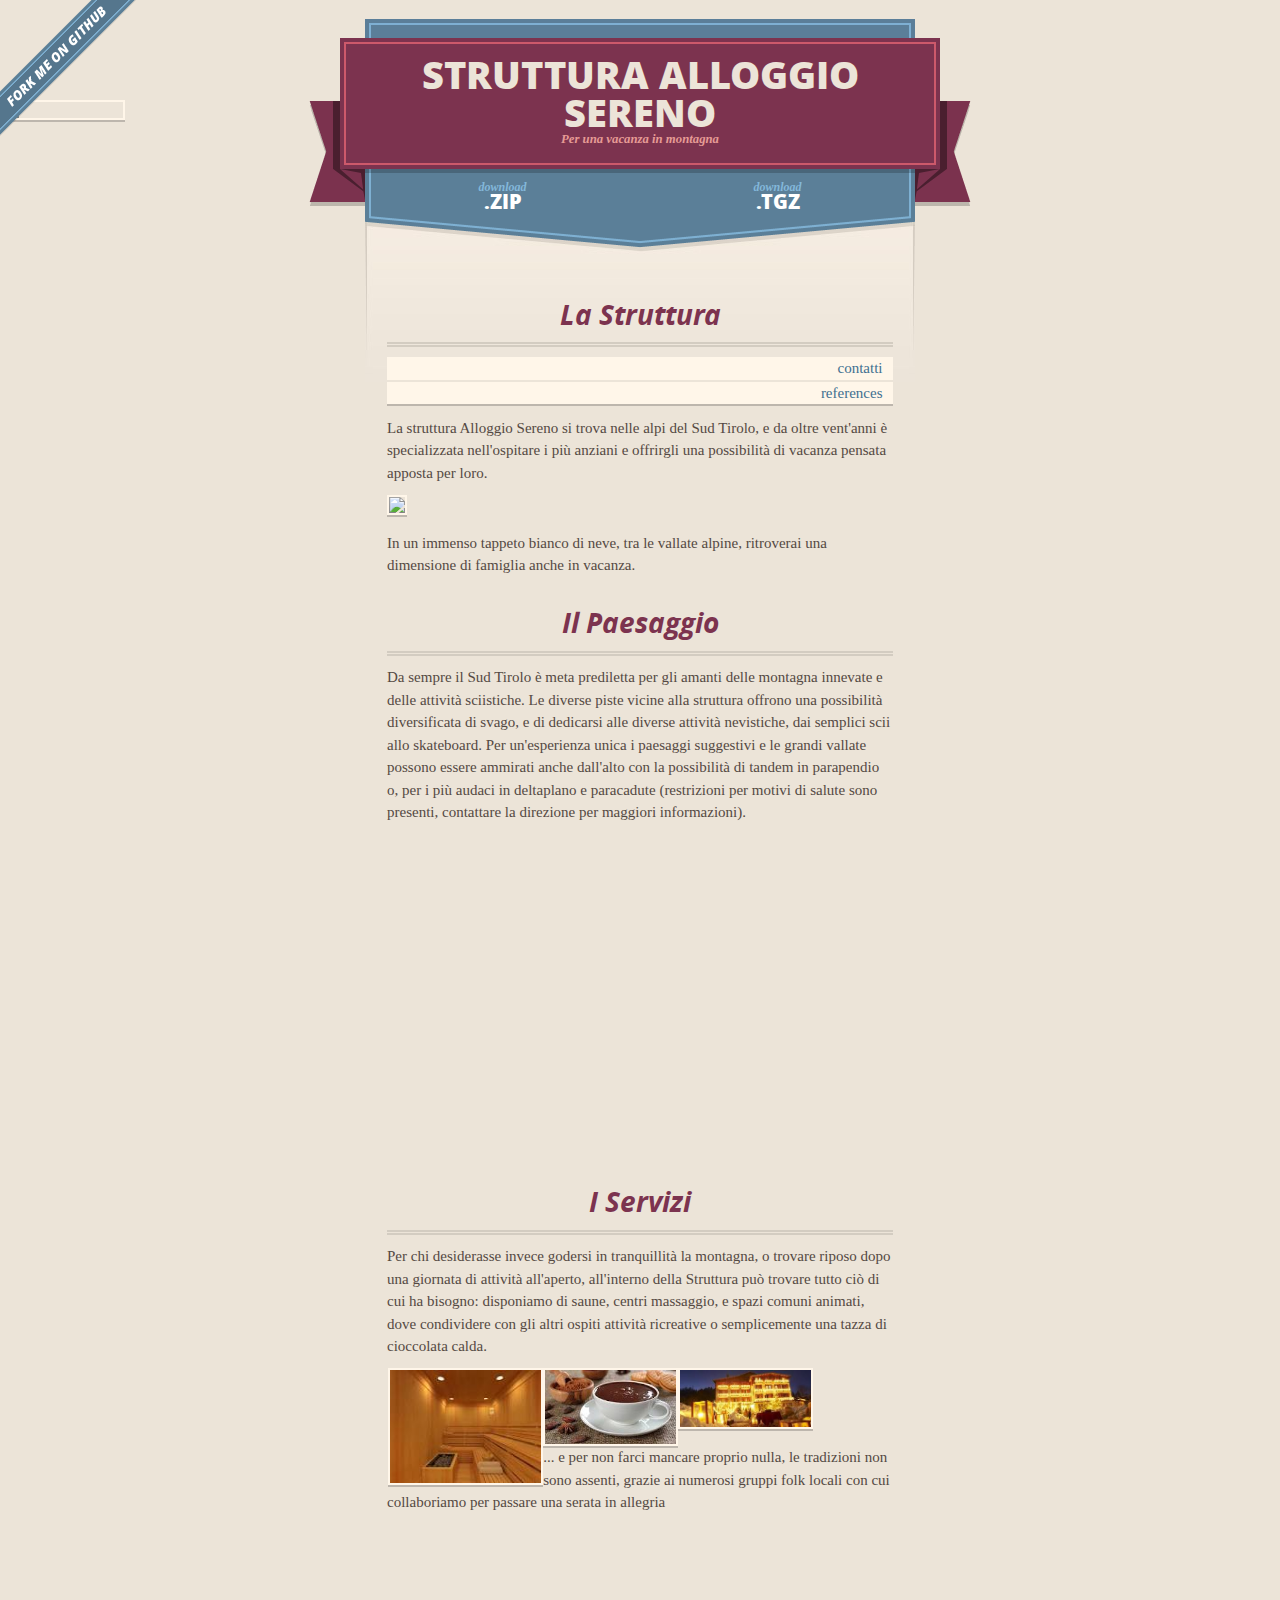
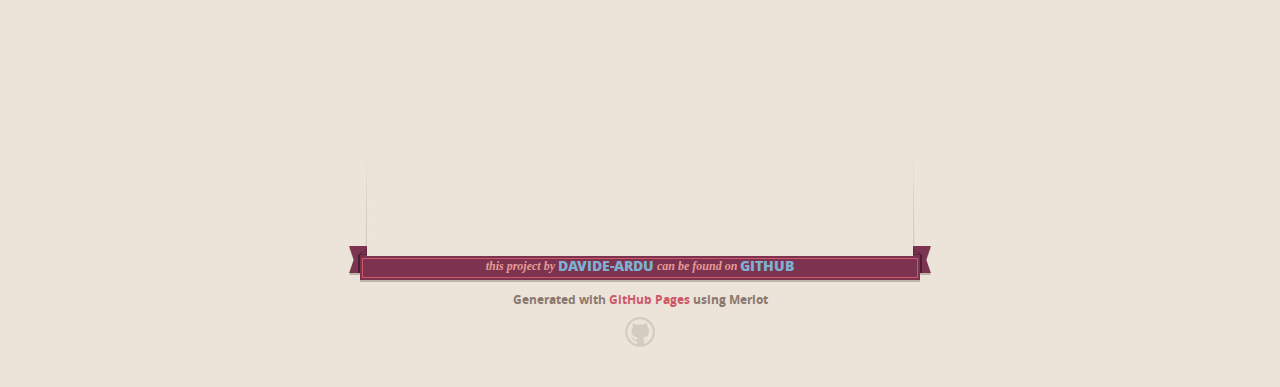
==== index.html @ b7ba3db9 "Update index.html" ====
<!DOCTYPE html>
<html>
  <head>
    <meta charset='utf-8'>
    <meta http-equiv="X-UA-Compatible" content="chrome=1">
    <meta name="viewport" content="width=640">

    <link rel="stylesheet" href="stylesheets/core.css" media="screen">
    <link rel="stylesheet" href="stylesheets/mobile.css" media="handheld, only screen and (max-device-width:640px)">
    <link rel="stylesheet" href="stylesheets/pygment_trac.css">

    <script type="text/javascript" src="javascripts/modernizr.js"></script>
    <script type="text/javascript" src="https://ajax.googleapis.com/ajax/libs/jquery/1.7.1/jquery.min.js"></script>
    <script type="text/javascript" src="javascripts/headsmart.min.js"></script>
    <script type="text/javascript">
      $(document).ready(function () {
        $('#main_content').headsmart()
      })
    </script>
    <title>Provadic by davide-ardu</title>
  </head>

  <body>
    <a id="forkme_banner" href="https://github.com/davide-ardu/provadic">View on GitHub</a>
    <div class="shell">

      <header>
        <span class="ribbon-outer">
          <span class="ribbon-inner">
            <h1>Struttura Alloggio Sereno</h1>
            <h2>Per una vacanza in montagna</h2>
          </span>
          <span class="left-tail"></span>
          <span class="right-tail"></span>
        </span>
      </header>

      <section id="downloads">
        <span class="inner">
          <a href="https://github.com/davide-ardu/provadic/zipball/master" class="zip"><em>download</em> .ZIP</a><a href="https://github.com/davide-ardu/provadic/tarball/master" class="tgz"><em>download</em> .TGZ</a>
        </span>
      </section>


      <span class="banner-fix"></span>


      <section id="main_content">
      <img style="position:fixed; left:1px; top:100px; width:120px" src="https://encrypted-tbn3.gstatic.com/images?q=tbn:ANd9GcRzkte92WsENOeyqMR4wL722kUSBF9lxEffjgY_IGjeFVUCYkdX8g">
      
<h3>La Struttura</h3>
<table style="text-align:right;">
<tbody><tr id="contatti" style="width: 100%; background-color: rgb(255, 246, 233);" onmouseover="sfondo1()" onmouseout="toglisfondo1()"> <td> <a href="http://davide-ardu.github.io/provadic/contatti.html" target="_blank">contatti</a></td> </tr>
<tr id="references" style="width: 100%; background-color: rgb(255, 246, 233);" onmouseover="sfondo2()" onmouseout="toglisfondo2()"> <td> <a href="http://davide-ardu.github.io/provadic/references.html" target="_blank">references</a></td> </tr>
</tbody></table>
<p>La struttura Alloggio Sereno si trova nelle alpi del Sud Tirolo, e da oltre vent'anni è specializzata nell'ospitare i più anziani e offrirgli una possibilità di vacanza pensata apposta per loro.</p>
<img src="https://encrypted-tbn3.gstatic.com/images?q=tbn:ANd9GcTWQsgedzivc597T1_tr_IvfaiSUfk9Qbu15iS1GGKLFH9d8w7uTw" style="width:60%;height:auto; float:center;">
<p>In un immenso tappeto bianco di neve, tra le vallate alpine, ritroverai una dimensione di famiglia anche in vacanza.</p>

<h3>Il Paesaggio</h3>
<p>Da sempre il Sud Tirolo è meta prediletta per gli amanti delle montagna innevate e delle attività sciistiche. Le diverse piste vicine alla struttura offrono una possibilità diversificata di svago, e di dedicarsi alle diverse attività nevistiche, dai semplici scii allo skateboard. Per un'esperienza unica i paesaggi suggestivi e le grandi vallate possono essere ammirati anche dall'alto con la possibilità di tandem in parapendio o, per i più audaci in deltaplano e paracadute (restrizioni per motivi di salute sono presenti, contattare la direzione per maggiori informazioni).</p>
<iframe width="420" height="315" src="//www.youtube.com/embed/UcvwwdO1XKg" frameborder="0" allowfullscreen></iframe>

<h3>I Servizi</h3>
<p>Per chi desiderasse invece godersi in tranquillità la montagna, o trovare riposo dopo una giornata di attività all'aperto, all'interno della Struttura può trovare tutto ciò di cui ha bisogno: disponiamo di saune, centri massaggio, e spazi comuni animati, dove condividere con gli altri ospiti attività ricreative o semplicemente una tazza di cioccolata calda.</p>
<div style="margin:1px; border: 0px solid white;">
<img src="[data-uri]" style="width:26%; "> 
<img src="[data-uri]" style="width:30%; float:left;"> 
<img src="[data-uri]" style="width:26%; float:left;">
</div>
<p>... e per non farci mancare proprio nulla, le tradizioni non sono assenti, grazie ai numerosi gruppi folk locali con cui collaboriamo per passare una serata in allegria</p>
<iframe width="420" height="315" src="//www.youtube.com/embed/nN1En_T99_Y" frameborder="0" allowfullscreen></iframe>

</section>

      <footer>
        <span class="ribbon-outer">
          <span class="ribbon-inner">
            <p>this project by <a href="https://github.com/davide-ardu">davide-ardu</a> can be found on <a href="https://github.com/davide-ardu/provadic">GitHub</a></p>
          </span>
          <span class="left-tail"></span>
          <span class="right-tail"></span>
        </span>
        <p>Generated with <a href="http://pages.github.com">GitHub Pages</a> using Merlot</p>
        <span class="octocat"></span>
      </footer>

    </div>

    
  </body>
</html>
---- stylesheets/core.css ----
@import url("screen.css");
@import url("non-screen.css") handheld;
@import url("non-screen.css") only screen and (max-device-width:640px);
---- stylesheets/mobile.css ----
/* Generated by Font Squirrel (http://www.fontsquirrel.com) on February 9, 2012 */


@font-face {
  font-family: 'Open Sans';
  src: url('../fonts/opensans-regular-webfont.eot');
  src: url('../fonts/opensans-regular-webfont.eot?#iefix') format('embedded-opentype'),
       url('../fonts/opensans-regular-webfont.woff') format('woff'),
       url('../fonts/opensans-regular-webfont.ttf') format('truetype'),
       url('../fonts/opensans-regular-webfont.svg#OpenSansRegular') format('svg');
  font-weight: normal;
  font-style: normal;
}

@font-face {
  font-family: 'Open Sans';
  src: url('../fonts/opensans-italic-webfont.eot');
  src: url('../fonts/opensans-italic-webfont.eot?#iefix') format('embedded-opentype'),
       url('../fonts/opensans-italic-webfont.woff') format('woff'),
       url('../fonts/opensans-italic-webfont.ttf') format('truetype'),
       url('../fonts/opensans-italic-webfont.svg#OpenSansItalic') format('svg');
  font-weight: normal;
  font-style: italic;
}

@font-face {
  font-family: 'Open Sans';
  src: url('../fonts/opensans-bold-webfont.eot');
  src: url('../fonts/opensans-bold-webfont.eot?#iefix') format('embedded-opentype'),
       url('../fonts/opensans-bold-webfont.woff') format('woff'),
       url('../fonts/opensans-bold-webfont.ttf') format('truetype'),
       url('../fonts/opensans-bold-webfont.svg#OpenSansBold') format('svg');
  font-weight: bold;
  font-style: normal;
}

@font-face {
  font-family: 'Open Sans';
  src: url('../fonts/opensans-bolditalic-webfont.eot');
  src: url('../fonts/opensans-bolditalic-webfont.eot?#iefix') format('embedded-opentype'),
       url('../fonts/opensans-bolditalic-webfont.woff') format('woff'),
       url('../fonts/opensans-bolditalic-webfont.ttf') format('truetype'),
       url('../fonts/opensans-bolditalic-webfont.svg#OpenSansBoldItalic') format('svg');
  font-weight: bold;
  font-style: italic;
}

@font-face {
  font-family: 'Open Sans';
  src: url('../fonts/opensans-extrabold-webfont.eot');
  src: url('../fonts/opensans-extrabold-webfont.eot?#iefix') format('embedded-opentype'),
       url('../fonts/opensans-extrabold-webfont.woff') format('woff'),
       url('../fonts/opensans-extrabold-webfont.ttf') format('truetype'),
       url('../fonts/opensans-extrabold-webfont.svg#OpenSansExtrabold') format('svg');
  font-weight: bolder;
  font-style: normal;
}


/* http://meyerweb.com/eric/tools/css/reset/ 
   v2.0 | 20110126
   License: none (public domain)
*/

html, body, div, span, applet, object, iframe,
h1, h2, h3, h4, h5, h6, p, blockquote, pre,
a, abbr, acronym, address, big, cite, code,
del, dfn, em, img, ins, kbd, q, s, samp,
small, strike, strong, sub, sup, tt, var,
b, u, i, center,
dl, dt, dd, ol, ul, li,
fieldset, form, label, legend,
table, caption, tbody, tfoot, thead, tr, th, td,
article, aside, canvas, details, embed, 
figure, figcaption, footer, header, hgroup, 
menu, nav, output, ruby, section, summary,
time, mark, audio, video {
  margin: 0;
  padding: 0;
  border: 0;
  font-size: 100%;
  font: inherit;
  vertical-align: baseline;
}
/* HTML5 display-role reset for older browsers */
article, aside, details, figcaption, figure, 
footer, header, hgroup, menu, nav, section {
  display: block;
}
body {
  line-height: 1;
}
ol, ul {
  list-style: none;
}
blockquote, q {
  quotes: none;
}
blockquote:before, blockquote:after,
q:before, q:after {
  content: '';
  content: none;
}
table {
  border-collapse: collapse;
  border-spacing: 0;
}

header, footer, section {
  display: block;
  position: relative;
}

/* STYLES */

div.shell {
  display: block;
  width: 640px;
  margin: 0 auto;
}

a#forkme_banner {
  display: none;
}

/* header */

header {
  position: relative;
  z-index: 2;
  margin: 0;
  max-width: 640px;
  top: 51px;
}

header span.ribbon-inner {
  position: relative;
  display: block;
  background-color: #cd596b;
  border: 8px solid #7c334f;
  padding: 6px;
  z-index: 1;
}

header span.left-tail, header span.right-tail {
  position: relative;
  display: block;
  width: 19px;
  height: 10px;
  background: transparent url(../images/ribbon-tail-sprite-2x.png) 0 0 no-repeat;
  position: absolute;
  bottom: -10px;
  z-index: 0;
}

header span.left-tail {
  background-position: 0 0;
  left: 0;
}

header span.right-tail {
  background-position: -19px 0;
  right: 0;
}

header h1 {
  background-color: #7c334f;
  font-size: 2em;
  font-weight: bolder;
  font-style: normal;
  text-transform: uppercase;
  color: #ece4d8;
  text-align: center;
  line-height:1;  
  padding: 14px 20px 0;
}

header h2 {
  background-color: #7c334f;
  font: bold italic .85em/1.5 Georgia, Times, “Times New Roman”, serif;
  color: #e69b95;
  padding-bottom: 14px;
  margin-top: -3px;
  text-align: center;
}

section#downloads {
  position: relative;
  display: block;
  height: 171px;
  width: 602px;
  padding-bottom: 150px;
  margin: 51px auto -250px;
  z-index: 1;
  background: transparent url(../images/shield.png) center 0 no-repeat;
}

section#downloads a {
  display: none;
}

span.banner-fix {
  background: transparent url(../images/shield-fallback.png) center top no-repeat;
  display: block;
  height: 31px;
  position: absolute;
  width: 640px;
  top: 20px;

}

section#main_content {
  z-index: 2;
  padding: 20px 40px 0;
  min-height:185px;
}

/* footer */

footer {
  background: none;
  padding-top: 104px;
  margin: -94px auto 40px;
  max-width:640px;
  text-align: center;
}

footer span.ribbon-outer {
  display: block;
  position: relative;
  border-bottom: 2px solid #bdb6ad;
}

footer span.ribbon-inner {
  position: relative;
  display: block;
  background-color: #cd596b;
  border: 8px solid #7c334f;
  padding: 6px;
  z-index: 1;
}

footer p {
  font-family: 'Open Sans', sans-serif;
  font-weight: bold;
  font-size: .6em;
  color: #8b786f;
}

footer a {
  color: #cd596b;
}

footer span.ribbon-inner p {
  background-color: #7c334f;
  margin: 0;
  color: #e69b95;
  font: bold italic 22px/1 Georgia, Times, “Times New Roman”, serif;
  height: auto;
  line-height: 1.1;
  padding: 20px 0px 10px;
}

footer span.ribbon-inner a {
  display: block;
  position: relative;
  bottom: 0;
  color: #7eb0d2;
  font-family: 'Open Sans', sans-serif;
  text-transform: uppercase;
  font-style: normal;
  font-weight: bolder;
  font-size: 38px;
  padding-bottom: 10px;
}

footer span.ribbon-inner a:hover {
  color: #7eb0d2;
}

footer span.left-tail, footer span.right-tail {
  position: relative;
  display: block;
  width: 23px;
  height: 126px;
  background: transparent url(../images/small-ribbon-tail-sprite-2x.png) 0 0 no-repeat;
  position: absolute;
  top: -126px;
  z-index: 0;
}

footer span.left-tail {
  background-position: 0 0;
  left: 0;
}

footer span.right-tail {
  background-position: -23px 0;
  right: 0;
}

footer span.octocat {
  background: transparent url(../images/octocat-2x.png) 0 0 no-repeat;
  display: block;
  width: 60px;
  height: 60px;
  margin: 20px auto 0;}

/* content */

body {
  background: #ece4d8;
  font: normal normal 30px/1.5 Georgia, Palatino,” Palatino Linotype”, Times, “Times New Roman”, serif;
  color: #544943;
  -webkit-font-smoothing: antialiased;
}

a, a:hover {
  color: #417090;
}

a {
  text-decoration: none;
}

a:hover {
  text-decoration: underline;
}

h1,h2,h3,h4,h5,h6 {
  font-family: 'Open Sans', sans-serif;
  font-weight: bold;
}

p {
  margin: .7em 0 0;
}

strong {
  font-weight: bold;
}

em {
  font-style: italic;
}

ol {
  margin: .7em 0;
  list-style-type: decimal;
  padding-left: 1.35em;
}

ul {
  margin: .7em 0;
  padding-left: 1.35em;
}

ul li {
  padding-left: 20px;
  background: transparent url(../images/chevron-2x.png) left 15px no-repeat;
}

blockquote {
  font-family: 'Open Sans', sans-serif;
  margin: 20px 0;
  color: #8b786f;
  padding-left: 1.35em;
  background: transparent url('../images/blockquote-gfx-2x.png') 0 8px no-repeat;
}

img {
  -webkit-box-shadow: 0px 4px 0px #bdb6ad;
  -moz-box-shadow: 0px 4px 0px #bdb6ad;
  box-shadow: 0px 4px 0px #bdb6ad;
  border: 4px solid #fff6e9;
  max-width: 556px;
}

hr {
  border: none;
  outline: none;
  height: 42px;
  background: transparent url('../images/hr-2x.jpg') center center repeat-x;
  margin: 0 0 20px;
}

code {
  background: #fff6e9;
  font: normal normal .9em/1.7 "Lucida Sans Typewriter", "Lucida Console", Monaco, "Bitstream Vera Sans Mono", monospace;
  padding: 0 5px 1px;
}

pre {
  margin: 10px 0 20px;
  padding: .7em;
  background: #fff6e9;
  border-bottom: 4px solid #bdb6ad;
  font: normal normal .9em/1.7 "Lucida Sans Typewriter", "Lucida Console", Monaco, "Bitstream Vera Sans Mono", monospace;
  overflow: auto;
}

table {
  background: #fff6e9;
  display: table;
  width: 100%;
  border-collapse: separate;
  border-bottom: 4px solid #bdb6ad;
  margin: 10px 0;
}

tr {
  display: table-row;
}

th {
  display: table-cell;
  padding: 2px 10px;
  border: solid #ece4d8;
  border-width: 0 4px 4px 0;
  color: #cd596b;
  font-family: 'Open Sans', sans-serif;
  font-weight: bold;
  font-size: .85em;
}

td {
  display: table-cell;
  padding: 0 .7em;
  border: solid #ece4d8;
  border-width: 0 4px 4px 0;
}

td:last-child, th:last-child {
  border-right: none;
}

tr:last-child td {
  border-bottom: none;
}

dl {
  margin: .7em 0 20px;
}

dt {
  font-family: 'Open Sans', sans-serif;
  font-weight: bold;
}

dd {
  padding-left: 1.35em;
}

dd p:first-child {
  margin-top: 0;
}

/* Content based headers */

#main_content > .header-level-1:first-child,
#main_content > .header-level-2:first-child,
#main_content > .header-level-3:first-child,
#main_content > .header-level-4:first-child,
#main_content > .header-level-5:first-child,
#main_content > .header-level-6:first-child {
  margin-top: 0;
}

.header-level-1 {
  font-size: 1.85em;
  border-bottom: .2em double #d3ccc1;
  color: #7c334f;
  text-align: center;
  font-style: italic;
  margin: 1.1em 0 .38em;
  line-height: 1.2;
  padding-bottom: 10px
}

.header-level-2 {
  font-size: 1.58em;
  color: #7c334f;
  margin: .95em 0 .5em;
  border-bottom: .1em solid #D3CCC1;
  line-height: 1.2;
  padding-bottom: 10px
}

.header-level-3 {
  margin: 20px 0 10px;
  font-size: 1.45em;
}

.header-level-4 {
  margin: .6em 0;
  font-size: 1.2em;
  color: #cd596b;
}

.header-level-5 {
  margin: .7em 0;
  font-size: 1em;
  color: #8b786f;
}

.header-level-6 {
  margin: .8em 0;
  font-size: .85em;
  font-style: italic;
}
---- stylesheets/pygment_trac.css ----
.highlight  { background: #ffffff; }
.highlight .c { color: #999988; font-style: italic } /* Comment */
.highlight .err { color: #a61717; background-color: #e3d2d2 } /* Error */
.highlight .k { font-weight: bold } /* Keyword */
.highlight .o { font-weight: bold } /* Operator */
.highlight .cm { color: #999988; font-style: italic } /* Comment.Multiline */
.highlight .cp { color: #999999; font-weight: bold } /* Comment.Preproc */
.highlight .c1 { color: #999988; font-style: italic } /* Comment.Single */
.highlight .cs { color: #999999; font-weight: bold; font-style: italic } /* Comment.Special */
.highlight .gd { color: #000000; background-color: #ffdddd } /* Generic.Deleted */
.highlight .gd .x { color: #000000; background-color: #ffaaaa } /* Generic.Deleted.Specific */
.highlight .ge { font-style: italic } /* Generic.Emph */
.highlight .gr { color: #aa0000 } /* Generic.Error */
.highlight .gh { color: #999999 } /* Generic.Heading */
.highlight .gi { color: #000000; background-color: #ddffdd } /* Generic.Inserted */
.highlight .gi .x { color: #000000; background-color: #aaffaa } /* Generic.Inserted.Specific */
.highlight .go { color: #888888 } /* Generic.Output */
.highlight .gp { color: #555555 } /* Generic.Prompt */
.highlight .gs { font-weight: bold } /* Generic.Strong */
.highlight .gu { color: #800080; font-weight: bold; } /* Generic.Subheading */
.highlight .gt { color: #aa0000 } /* Generic.Traceback */
.highlight .kc { font-weight: bold } /* Keyword.Constant */
.highlight .kd { font-weight: bold } /* Keyword.Declaration */
.highlight .kn { font-weight: bold } /* Keyword.Namespace */
.highlight .kp { font-weight: bold } /* Keyword.Pseudo */
.highlight .kr { font-weight: bold } /* Keyword.Reserved */
.highlight .kt { color: #445588; font-weight: bold } /* Keyword.Type */
.highlight .m { color: #009999 } /* Literal.Number */
.highlight .s { color: #d14 } /* Literal.String */
.highlight .na { color: #008080 } /* Name.Attribute */
.highlight .nb { color: #0086B3 } /* Name.Builtin */
.highlight .nc { color: #445588; font-weight: bold } /* Name.Class */
.highlight .no { color: #008080 } /* Name.Constant */
.highlight .ni { color: #800080 } /* Name.Entity */
.highlight .ne { color: #990000; font-weight: bold } /* Name.Exception */
.highlight .nf { color: #990000; font-weight: bold } /* Name.Function */
.highlight .nn { color: #555555 } /* Name.Namespace */
.highlight .nt { color: #000080 } /* Name.Tag */
.highlight .nv { color: #008080 } /* Name.Variable */
.highlight .ow { font-weight: bold } /* Operator.Word */
.highlight .w { color: #bbbbbb } /* Text.Whitespace */
.highlight .mf { color: #009999 } /* Literal.Number.Float */
.highlight .mh { color: #009999 } /* Literal.Number.Hex */
.highlight .mi { color: #009999 } /* Literal.Number.Integer */
.highlight .mo { color: #009999 } /* Literal.Number.Oct */
.highlight .sb { color: #d14 } /* Literal.String.Backtick */
.highlight .sc { color: #d14 } /* Literal.String.Char */
.highlight .sd { color: #d14 } /* Literal.String.Doc */
.highlight .s2 { color: #d14 } /* Literal.String.Double */
.highlight .se { color: #d14 } /* Literal.String.Escape */
.highlight .sh { color: #d14 } /* Literal.String.Heredoc */
.highlight .si { color: #d14 } /* Literal.String.Interpol */
.highlight .sx { color: #d14 } /* Literal.String.Other */
.highlight .sr { color: #009926 } /* Literal.String.Regex */
.highlight .s1 { color: #d14 } /* Literal.String.Single */
.highlight .ss { color: #990073 } /* Literal.String.Symbol */
.highlight .bp { color: #999999 } /* Name.Builtin.Pseudo */
.highlight .vc { color: #008080 } /* Name.Variable.Class */
.highlight .vg { color: #008080 } /* Name.Variable.Global */
.highlight .vi { color: #008080 } /* Name.Variable.Instance */
.highlight .il { color: #009999 } /* Literal.Number.Integer.Long */

.type-csharp .highlight .k { color: #0000FF }
.type-csharp .highlight .kt { color: #0000FF }
.type-csharp .highlight .nf { color: #000000; font-weight: normal }
.type-csharp .highlight .nc { color: #2B91AF }
.type-csharp .highlight .nn { color: #000000 }
.type-csharp .highlight .s { color: #A31515 }
.type-csharp .highlight .sc { color: #A31515 }
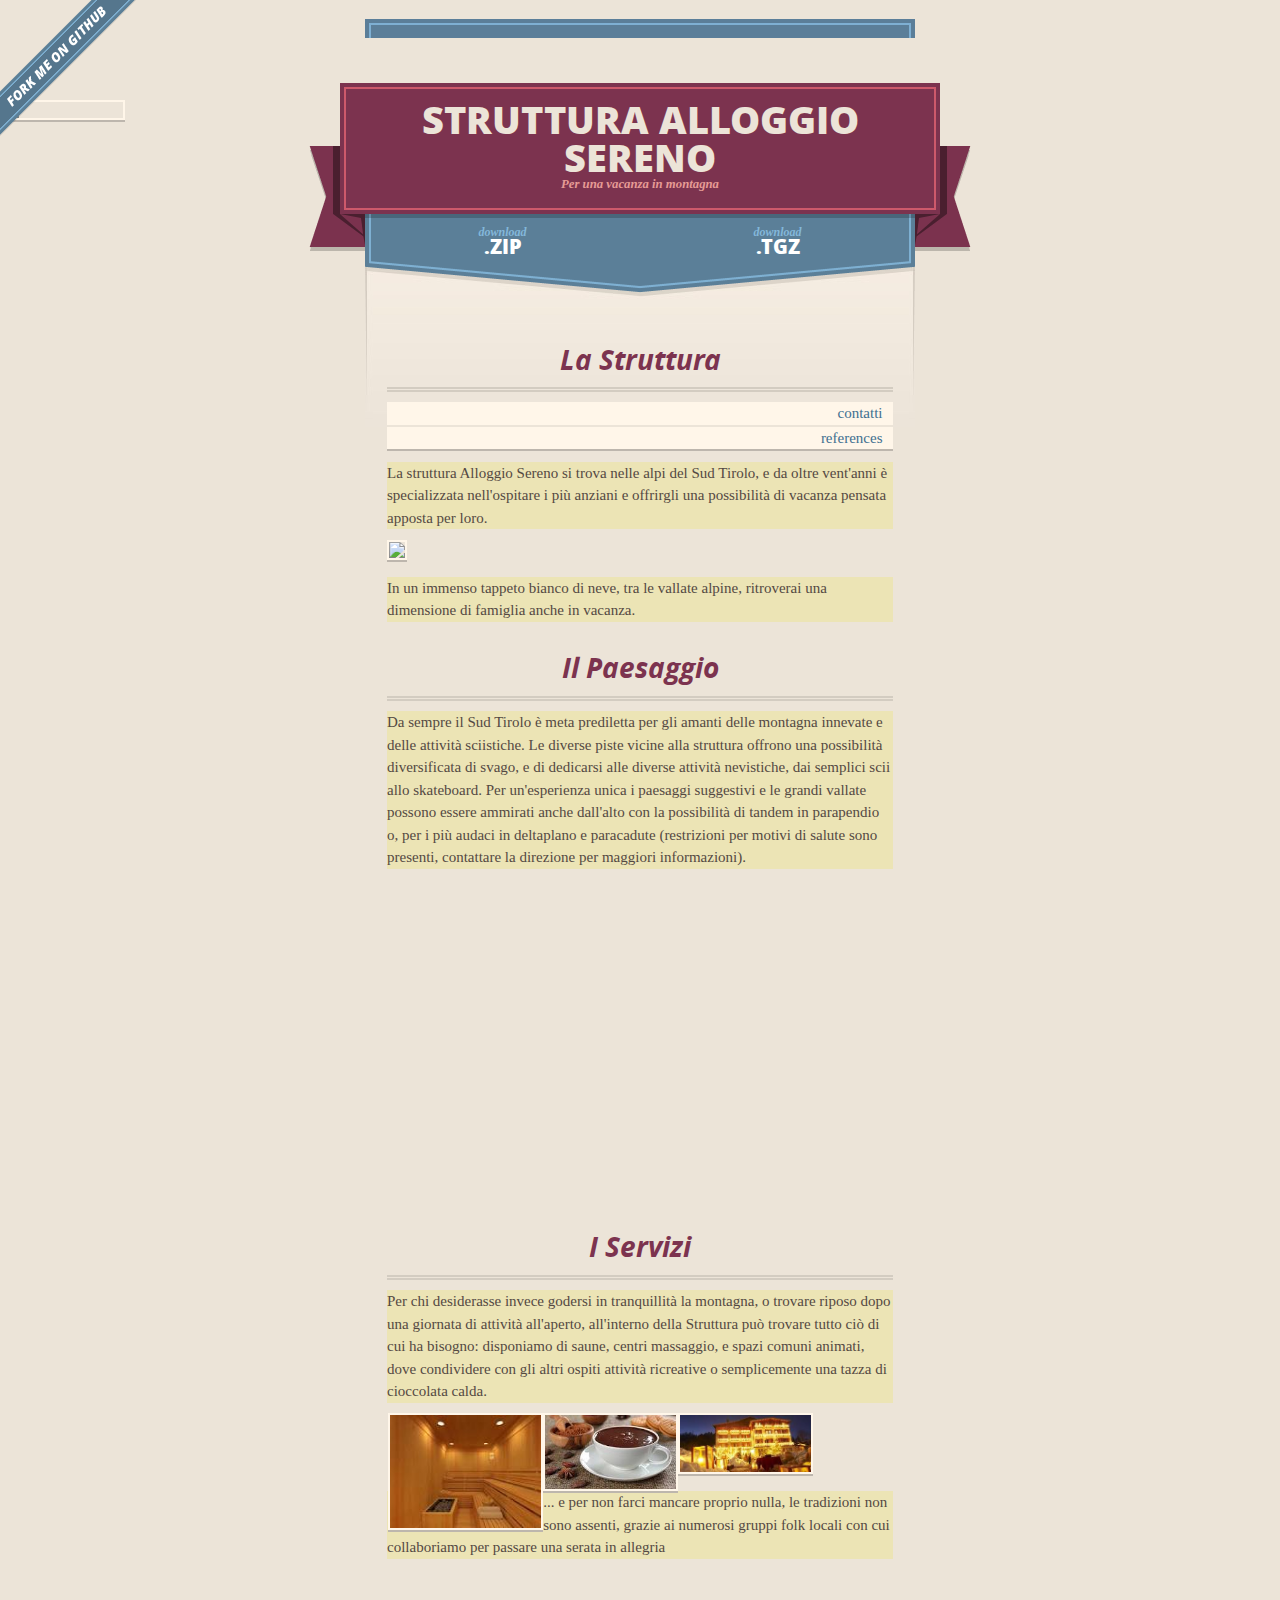
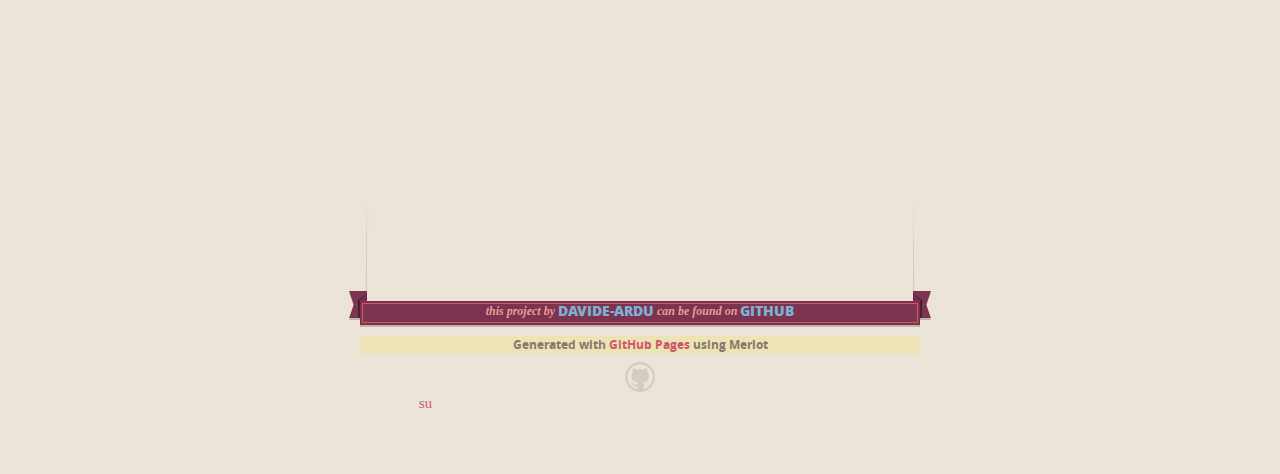
==== commit e83d42e0: "Update index.html" ====
--- a/index.html
+++ b/index.html
@@ -20,7 +20,9 @@
     <title>Provadic by davide-ardu</title>
   </head>
 
-  <body>
+  <body onload="finish()">
+  
+  <div id="loading" style="visibility: hidden;">wait, <br>loading...</div>
     <a id="forkme_banner" href="https://github.com/davide-ardu/provadic">View on GitHub</a>
     <div class="shell">
 
@@ -83,6 +85,7 @@
         </span>
         <p>Generated with <a href="http://pages.github.com">GitHub Pages</a> using Merlot</p>
         <span class="octocat"></span>
+        <marquee direction="right" scrollamount="2" height="35" width="80%"><a href="#main_content">torna su</a></marquee>
       </footer>
 
     </div>
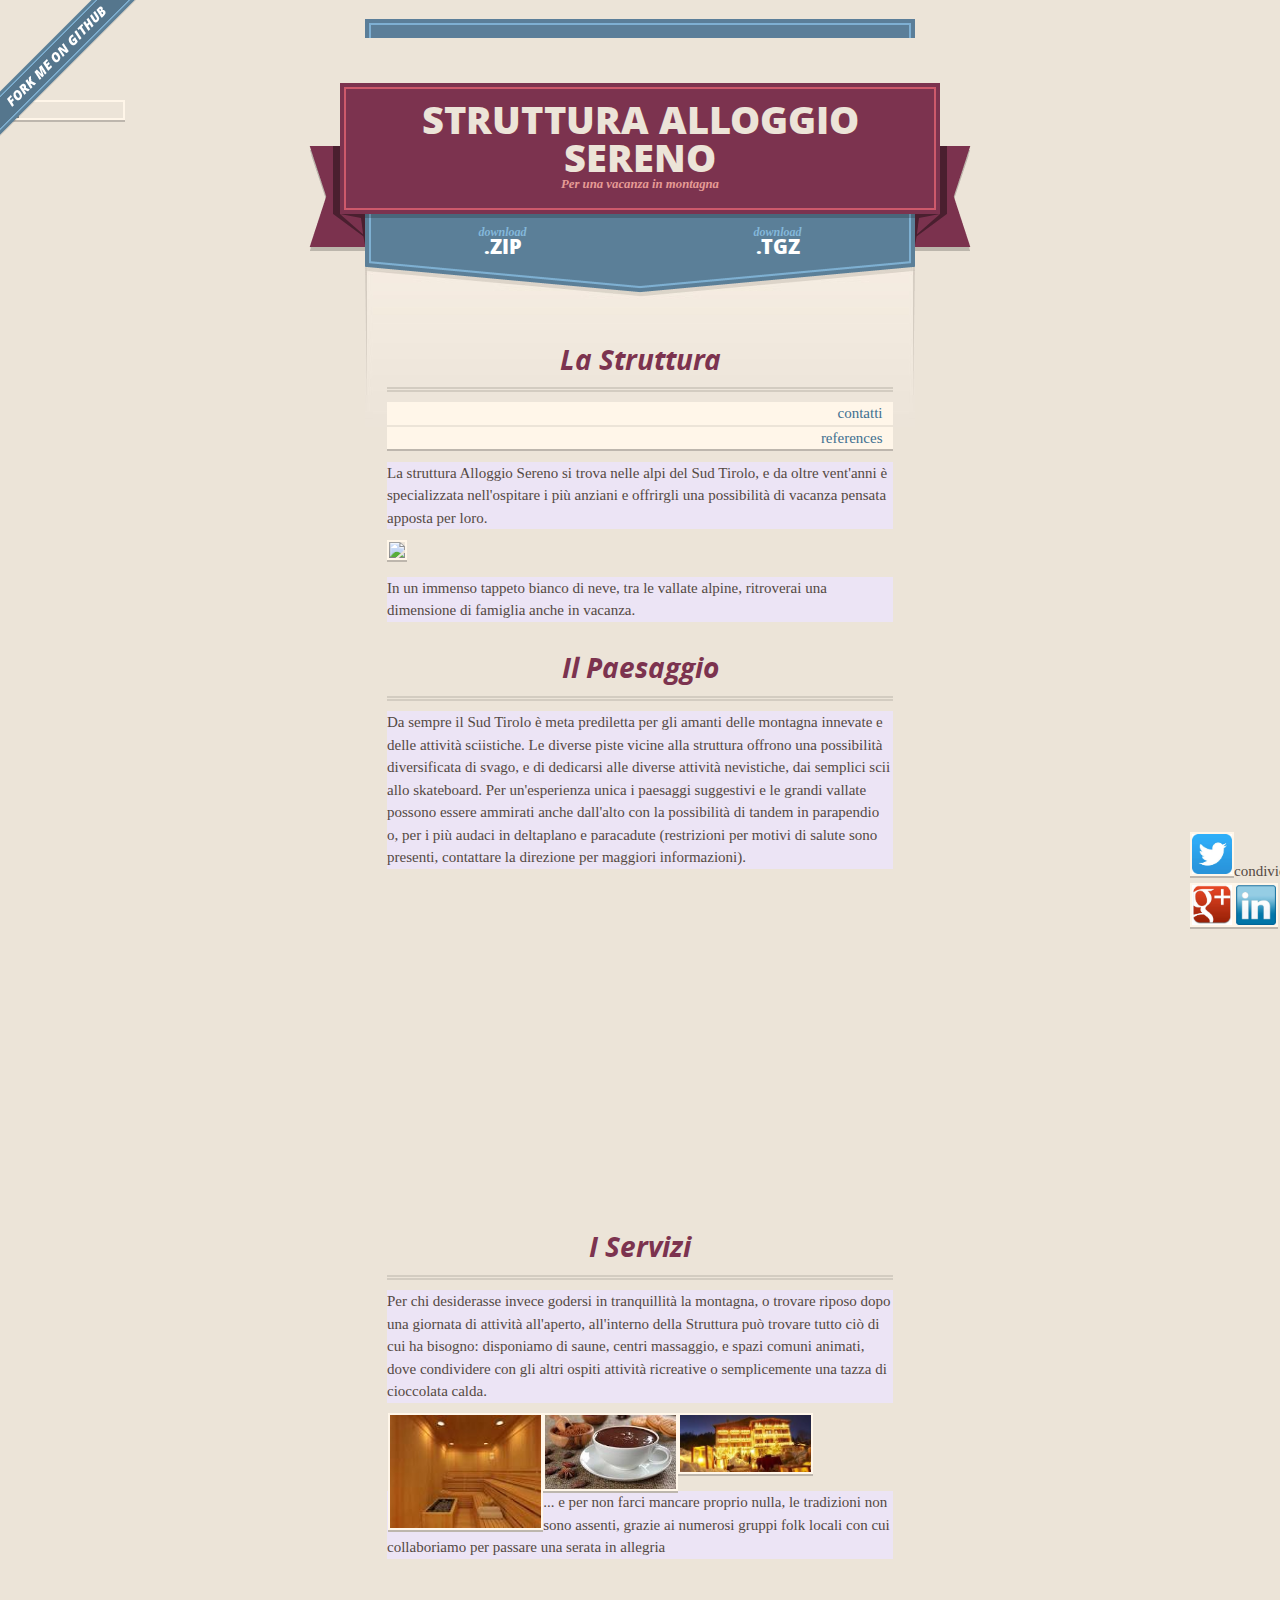
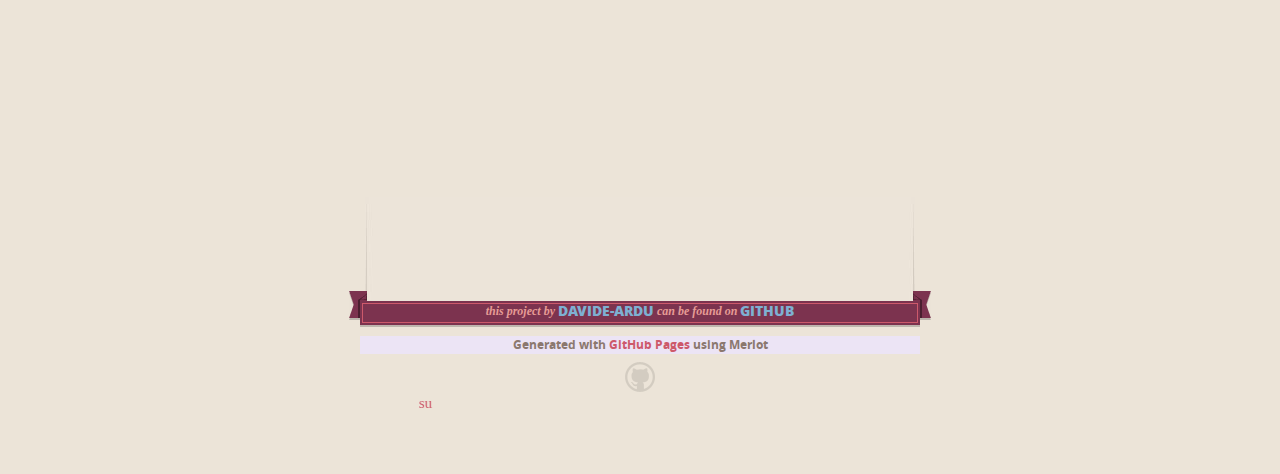
==== commit ffe043ff: "Update index.html" ====
--- a/index.html
+++ b/index.html
@@ -87,8 +87,19 @@
         <span class="octocat"></span>
         <marquee direction="right" scrollamount="2" height="35" width="80%"><a href="#main_content">torna su</a></marquee>
       </footer>
-
     </div>
+    
+      <div id="condivisionesocial" style="width:170px; position:absolute; right: -80px; bottom:-3%; padding:0px;" align="left"> 
+      condividi
+<a target="_blank" href="http://www.facebook.com/share.php?v=4&amp;src=bm&amp;u=//davide-ardu.github.io/pedagogia-ped">
+<img src="[data-uri]" width="40px"></a>
+<a target="_blank" href="http://twitter.com/share?text=Visita+questa+pagina:&amp;url=https://davide-ardu.github.io/pedagogia-ped">
+<img style="float:left;" src="[data-uri]" width="40px"></a>
+<a target="_blank" href="https://plus.google.com/share?url=https://davide-ardu.github.io/pedagogia-ped">
+<img style="float:left;" src="[data-uri]" width="40px"></a>
+<a target="_blank" href="http://www.linkedin.com/shareArticle?mini=true&amp;url=https://davide-ardu.github.io/pedagogia-ped">
+<img style="float:left;" src="[data-uri]" width="40px"></a>
+        </div>
 
     
   </body>
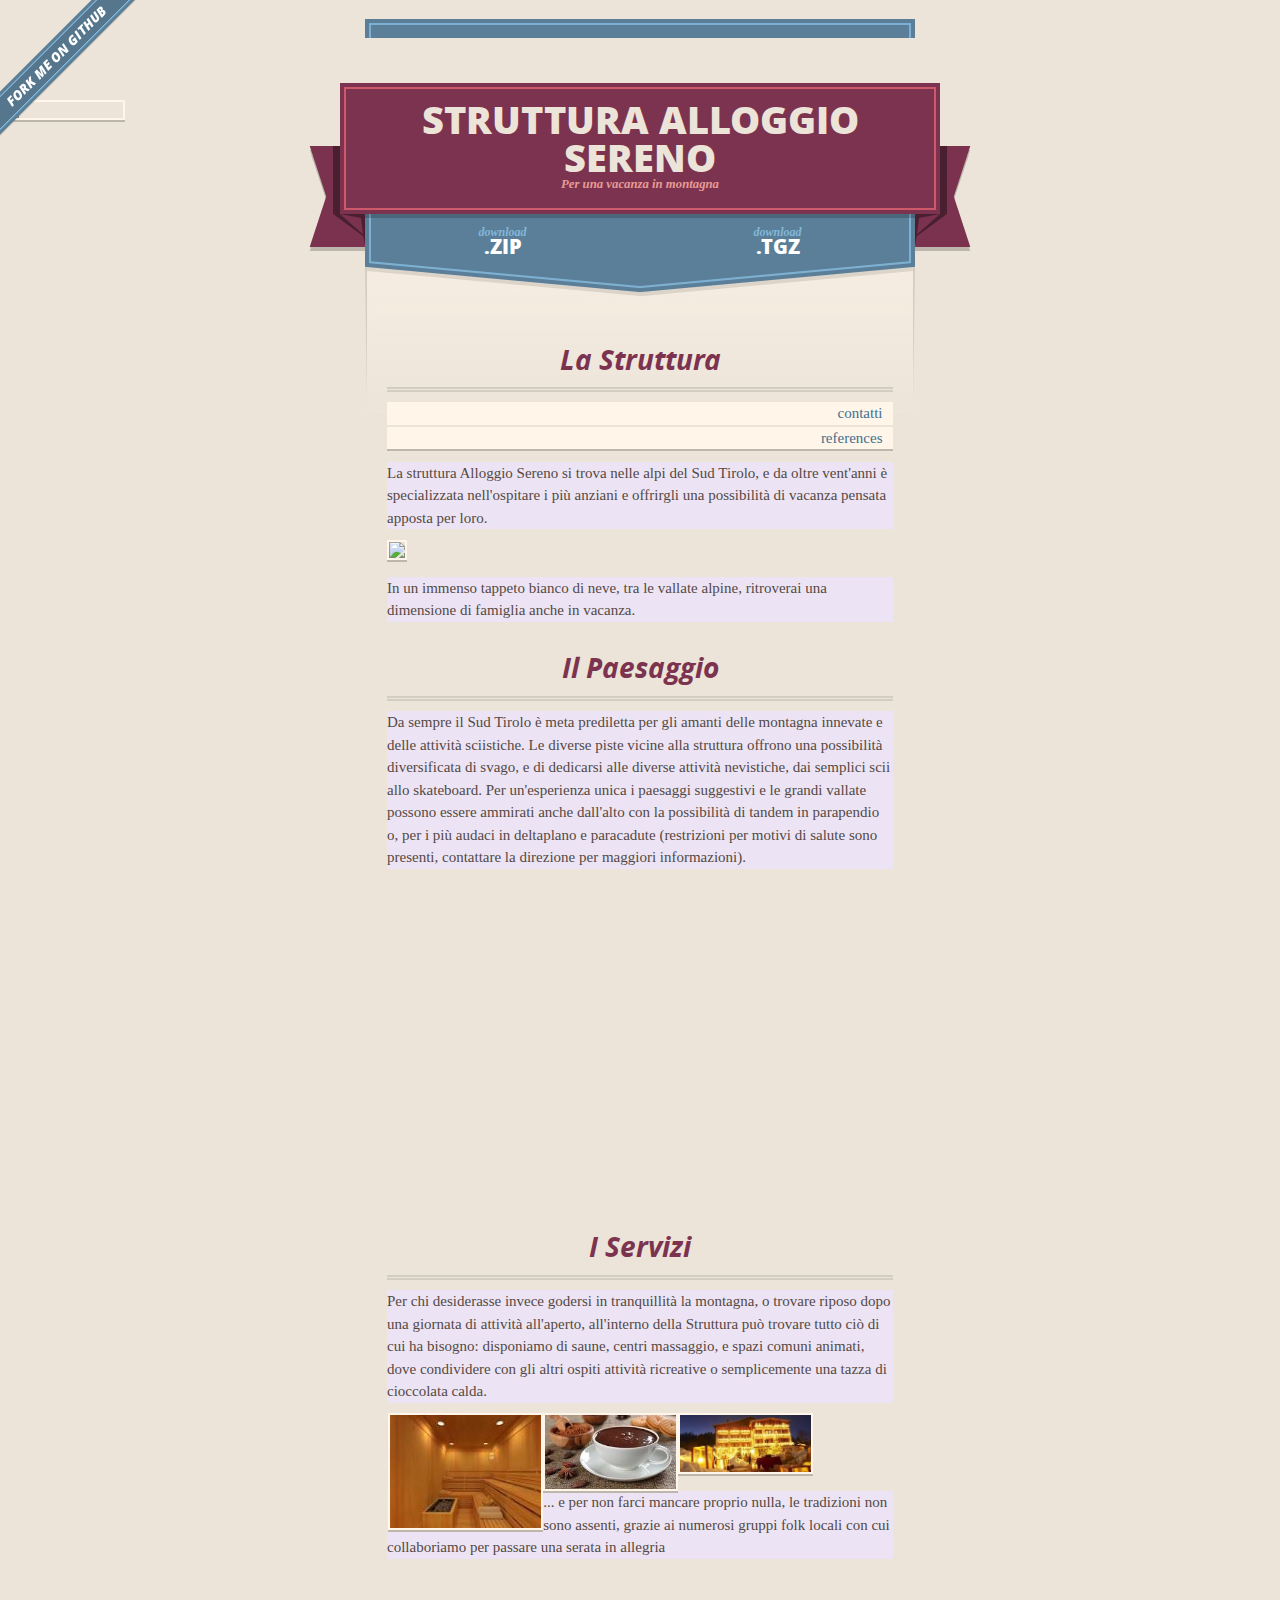
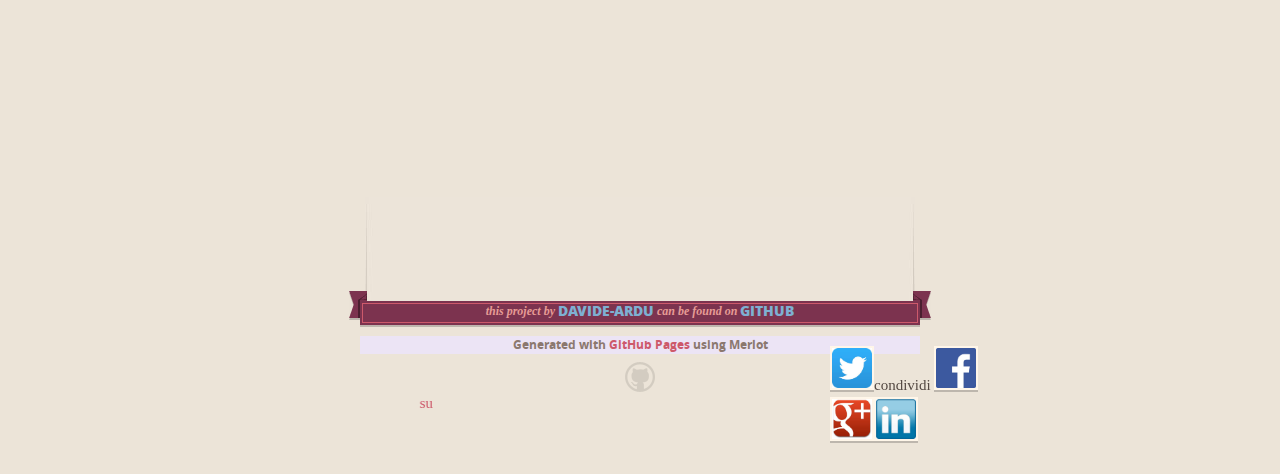
==== commit f2d142c7: "Update index.html" ====
--- a/index.html
+++ b/index.html
@@ -86,9 +86,7 @@
         <p>Generated with <a href="http://pages.github.com">GitHub Pages</a> using Merlot</p>
         <span class="octocat"></span>
         <marquee direction="right" scrollamount="2" height="35" width="80%"><a href="#main_content">torna su</a></marquee>
-      </footer>
-    </div>
-    
+
       <div id="condivisionesocial" style="width:170px; position:absolute; right: -80px; bottom:-3%; padding:0px;" align="left"> 
       condividi
 <a target="_blank" href="http://www.facebook.com/share.php?v=4&amp;src=bm&amp;u=//davide-ardu.github.io/pedagogia-ped">
@@ -101,6 +99,10 @@
 <img style="float:left;" src="[data-uri]" width="40px"></a>
         </div>
 
+      </footer>
+    </div>
+    
+
     
   </body>
 </html>
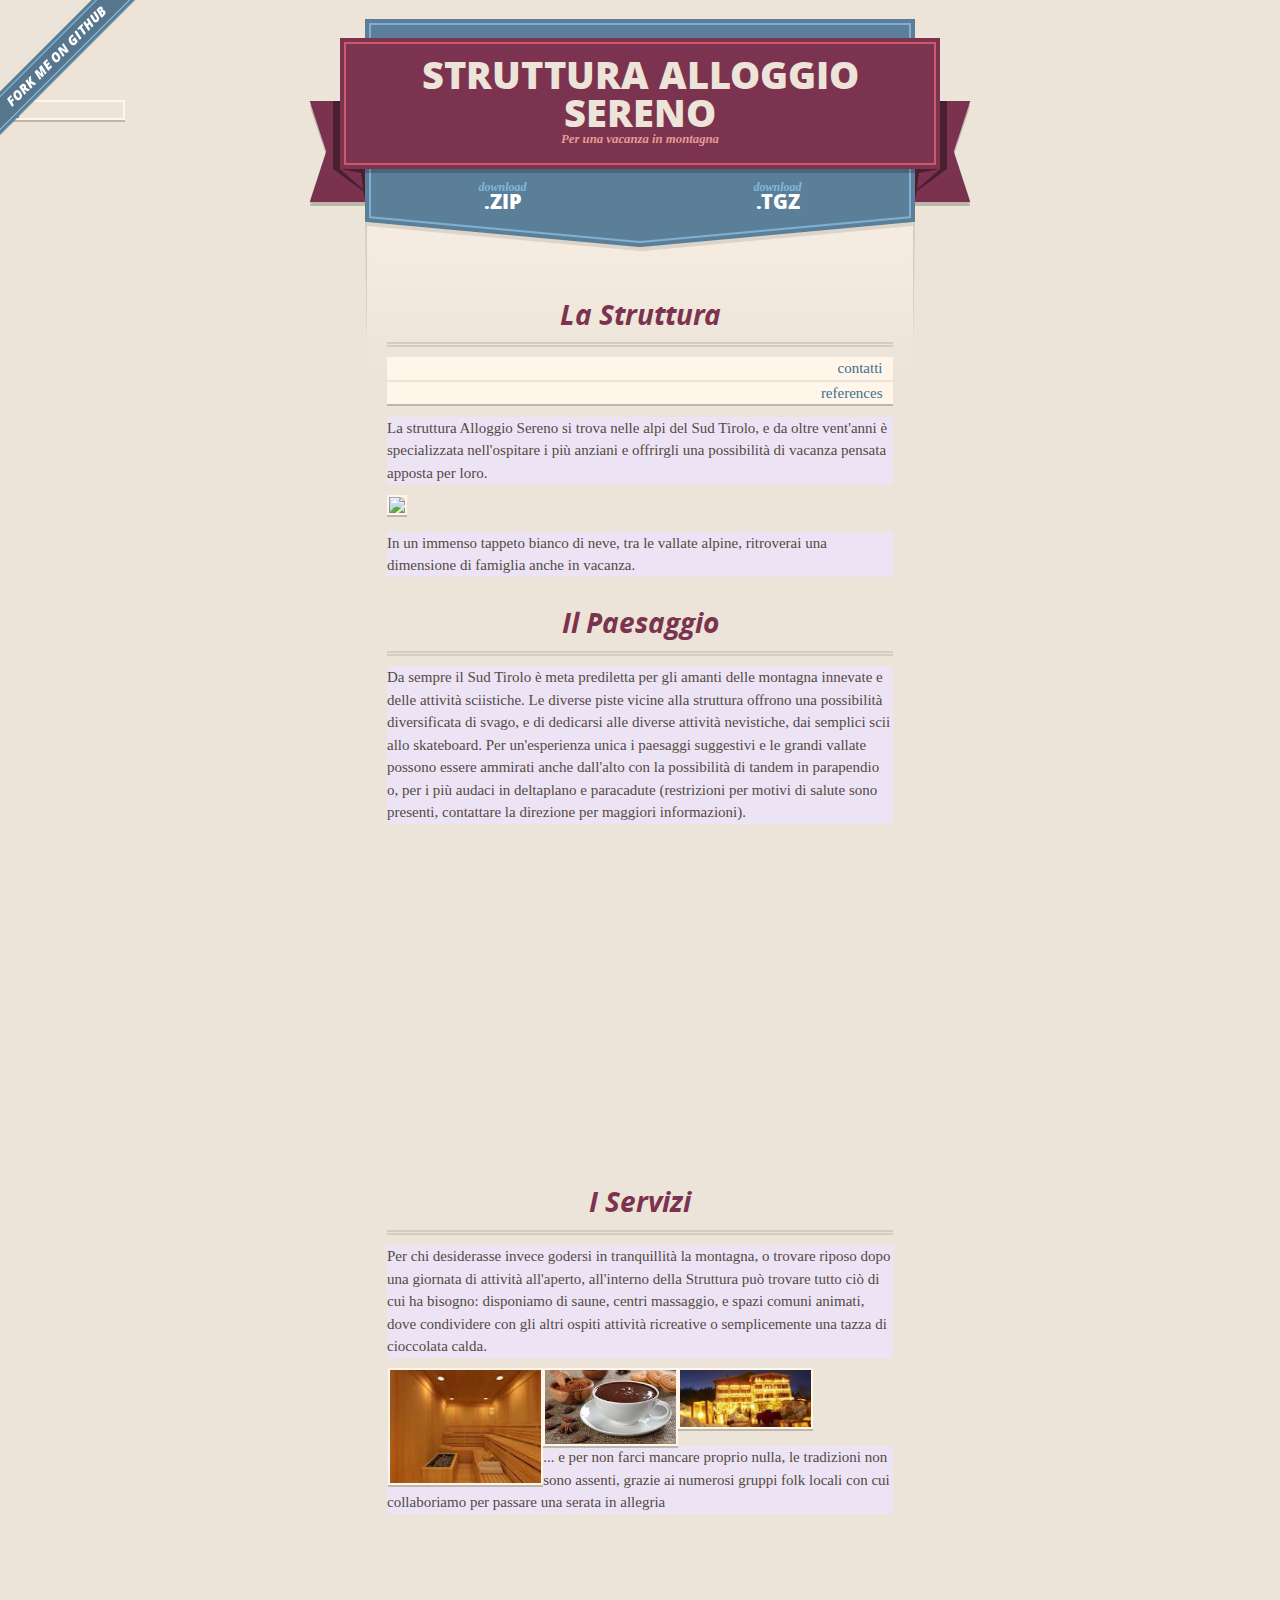
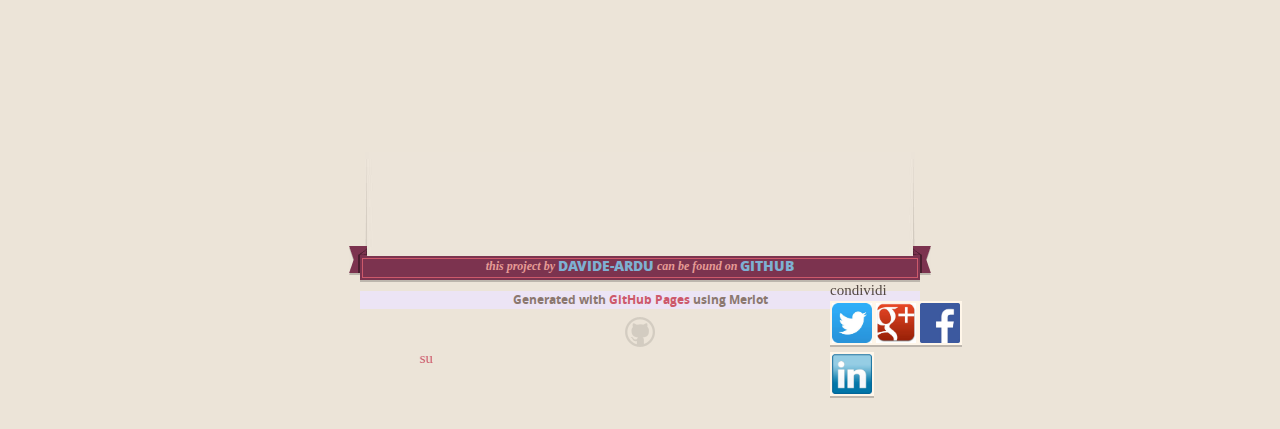
==== commit 4af7b999: "Update index.html" ====
--- a/index.html
+++ b/index.html
@@ -88,7 +88,7 @@
         <marquee direction="right" scrollamount="2" height="35" width="80%"><a href="#main_content">torna su</a></marquee>
 
       <div id="condivisionesocial" style="width:170px; position:absolute; right: -80px; bottom:-3%; padding:0px;" align="left"> 
-      condividi
+      condividi </br>
 <a target="_blank" href="http://www.facebook.com/share.php?v=4&amp;src=bm&amp;u=//davide-ardu.github.io/pedagogia-ped">
 <img src="[data-uri]" width="40px"></a>
 <a target="_blank" href="http://twitter.com/share?text=Visita+questa+pagina:&amp;url=https://davide-ardu.github.io/pedagogia-ped">
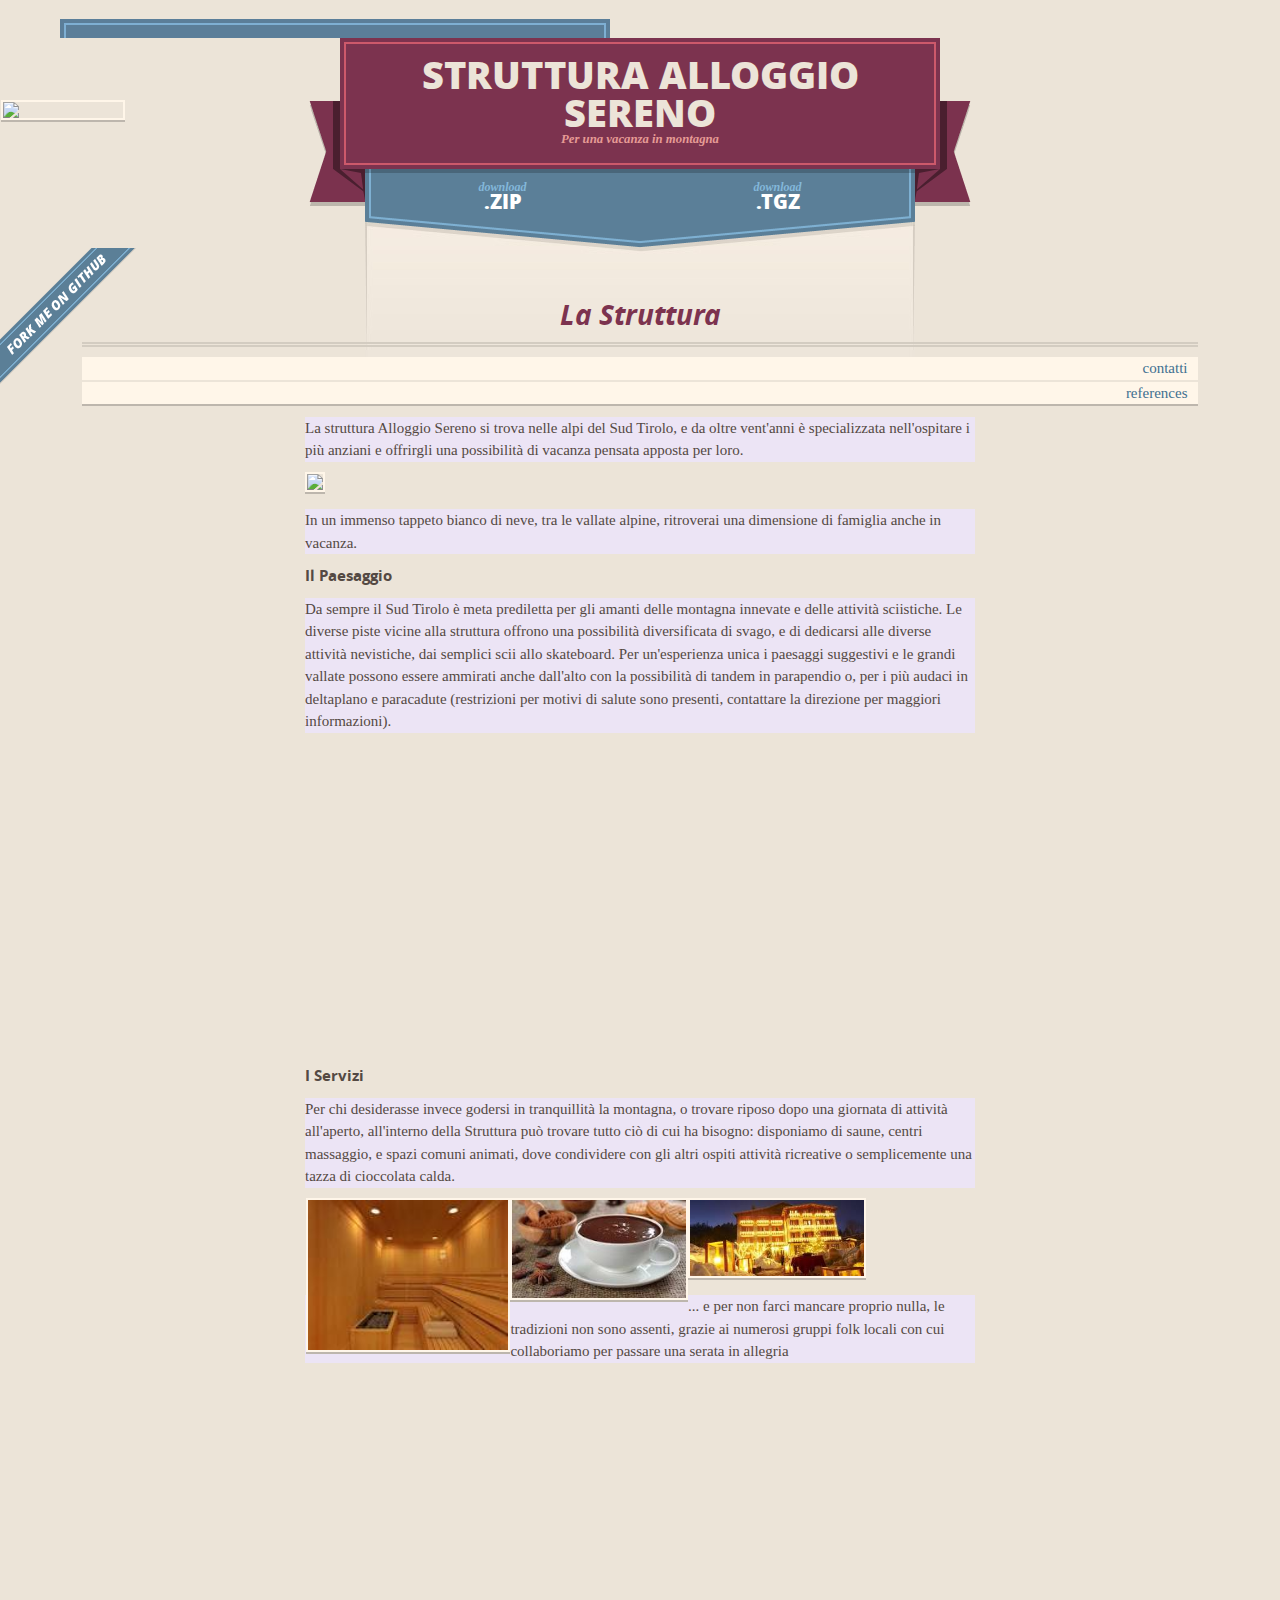
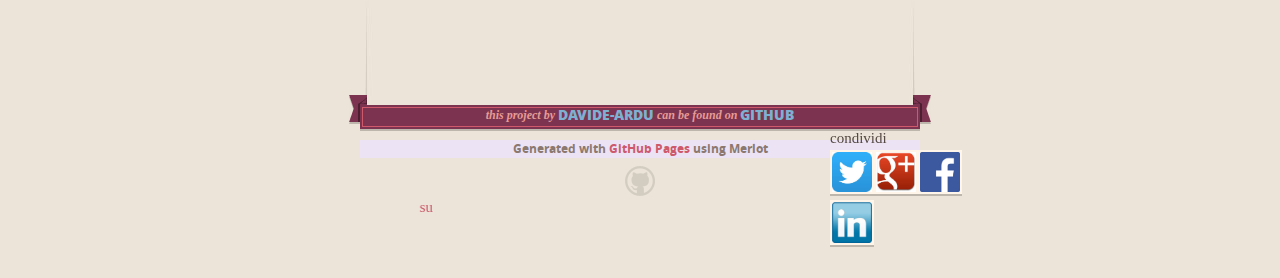
==== commit 908f5fe7: "Update index.html" ====
--- a/index.html
+++ b/index.html
@@ -22,9 +22,7 @@
 
   <body onload="finish()">
   
-  <div id="loading" style="visibility: hidden;">wait, <br>loading...</div>
-    <a id="forkme_banner" href="https://github.com/davide-ardu/provadic">View on GitHub</a>
-    <div class="shell">
+  
 
       <header>
         <span class="ribbon-outer">
@@ -54,7 +52,12 @@
 <table style="text-align:right;">
 <tbody><tr id="contatti" style="width: 100%; background-color: rgb(255, 246, 233);" onmouseover="sfondo1()" onmouseout="toglisfondo1()"> <td> <a href="http://davide-ardu.github.io/provadic/contatti.html" target="_blank">contatti</a></td> </tr>
 <tr id="references" style="width: 100%; background-color: rgb(255, 246, 233);" onmouseover="sfondo2()" onmouseout="toglisfondo2()"> <td> <a href="http://davide-ardu.github.io/provadic/references.html" target="_blank">references</a></td> </tr>
-</tbody></table>
+</tbody>
+</table>
+    <div id="loading" style="visibility: hidden;">wait, <br>loading...</div>
+    <a id="forkme_banner" href="https://github.com/davide-ardu/provadic">View on GitHub</a>
+    <div class="shell">
+
 <p>La struttura Alloggio Sereno si trova nelle alpi del Sud Tirolo, e da oltre vent'anni è specializzata nell'ospitare i più anziani e offrirgli una possibilità di vacanza pensata apposta per loro.</p>
 <img src="https://encrypted-tbn3.gstatic.com/images?q=tbn:ANd9GcTWQsgedzivc597T1_tr_IvfaiSUfk9Qbu15iS1GGKLFH9d8w7uTw" style="width:60%;height:auto; float:center;">
 <p>In un immenso tappeto bianco di neve, tra le vallate alpine, ritroverai una dimensione di famiglia anche in vacanza.</p>
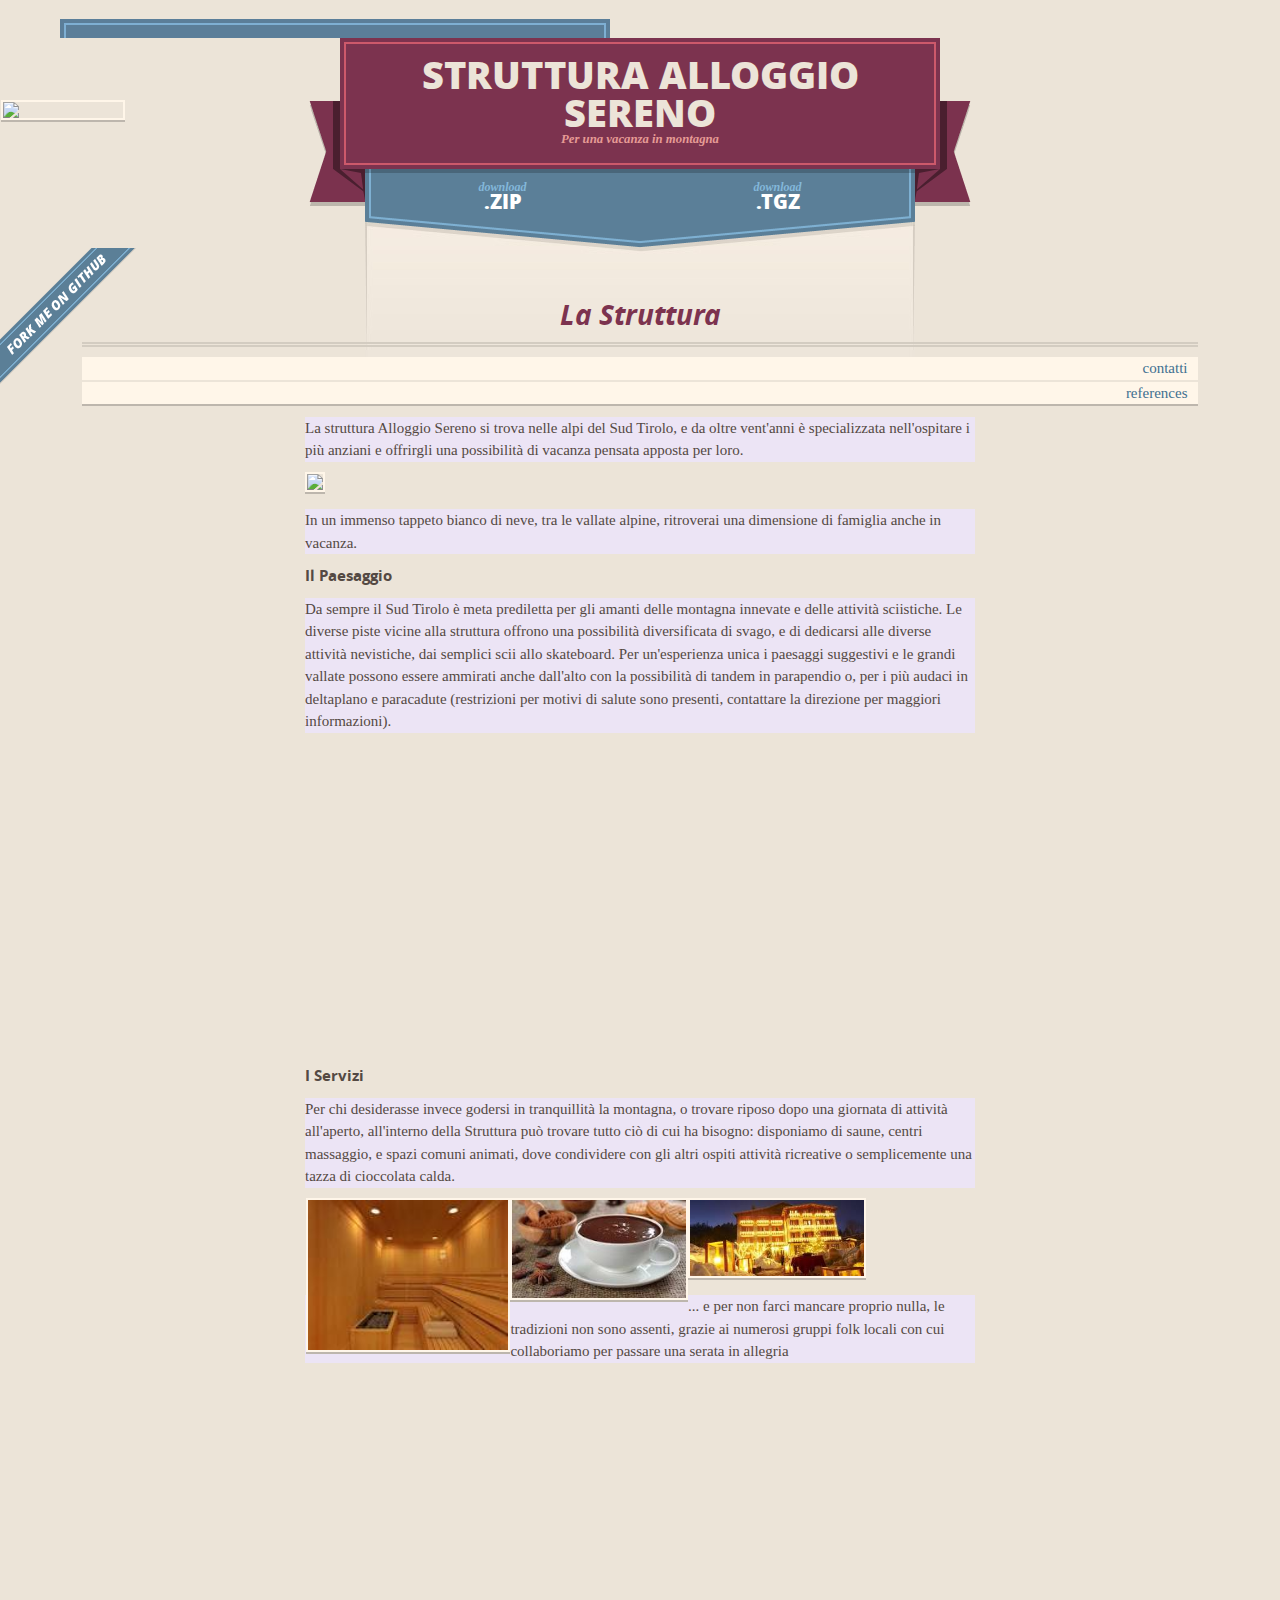
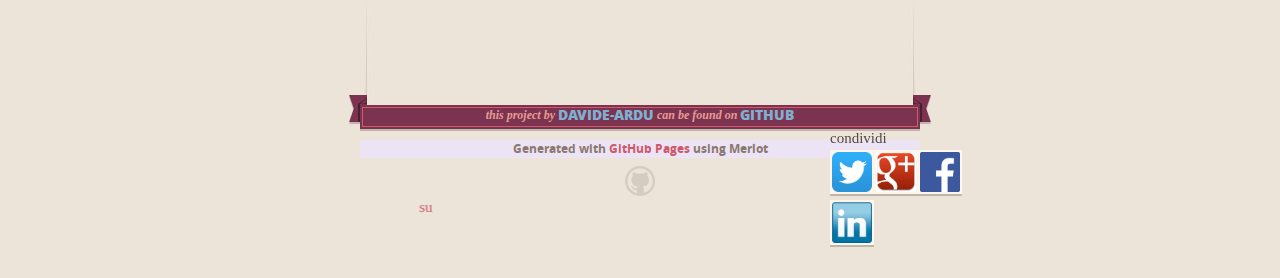
==== commit 833da248: "Update index.html" ====
--- a/index.html
+++ b/index.html
@@ -48,16 +48,18 @@
       <section id="main_content">
       <img style="position:fixed; left:1px; top:100px; width:120px" src="https://encrypted-tbn3.gstatic.com/images?q=tbn:ANd9GcRzkte92WsENOeyqMR4wL722kUSBF9lxEffjgY_IGjeFVUCYkdX8g">
       
+      <div id="loading" style="visibility: hidden;">wait, <br>loading...</div>
+    <a id="forkme_banner" href="https://github.com/davide-ardu/provadic">View on GitHub</a>
+
+      
 <h3>La Struttura</h3>
 <table style="text-align:right;">
 <tbody><tr id="contatti" style="width: 100%; background-color: rgb(255, 246, 233);" onmouseover="sfondo1()" onmouseout="toglisfondo1()"> <td> <a href="http://davide-ardu.github.io/provadic/contatti.html" target="_blank">contatti</a></td> </tr>
 <tr id="references" style="width: 100%; background-color: rgb(255, 246, 233);" onmouseover="sfondo2()" onmouseout="toglisfondo2()"> <td> <a href="http://davide-ardu.github.io/provadic/references.html" target="_blank">references</a></td> </tr>
 </tbody>
 </table>
-    <div id="loading" style="visibility: hidden;">wait, <br>loading...</div>
-    <a id="forkme_banner" href="https://github.com/davide-ardu/provadic">View on GitHub</a>
-    <div class="shell">
 
+        <div class="shell">
 <p>La struttura Alloggio Sereno si trova nelle alpi del Sud Tirolo, e da oltre vent'anni è specializzata nell'ospitare i più anziani e offrirgli una possibilità di vacanza pensata apposta per loro.</p>
 <img src="https://encrypted-tbn3.gstatic.com/images?q=tbn:ANd9GcTWQsgedzivc597T1_tr_IvfaiSUfk9Qbu15iS1GGKLFH9d8w7uTw" style="width:60%;height:auto; float:center;">
 <p>In un immenso tappeto bianco di neve, tra le vallate alpine, ritroverai una dimensione di famiglia anche in vacanza.</p>
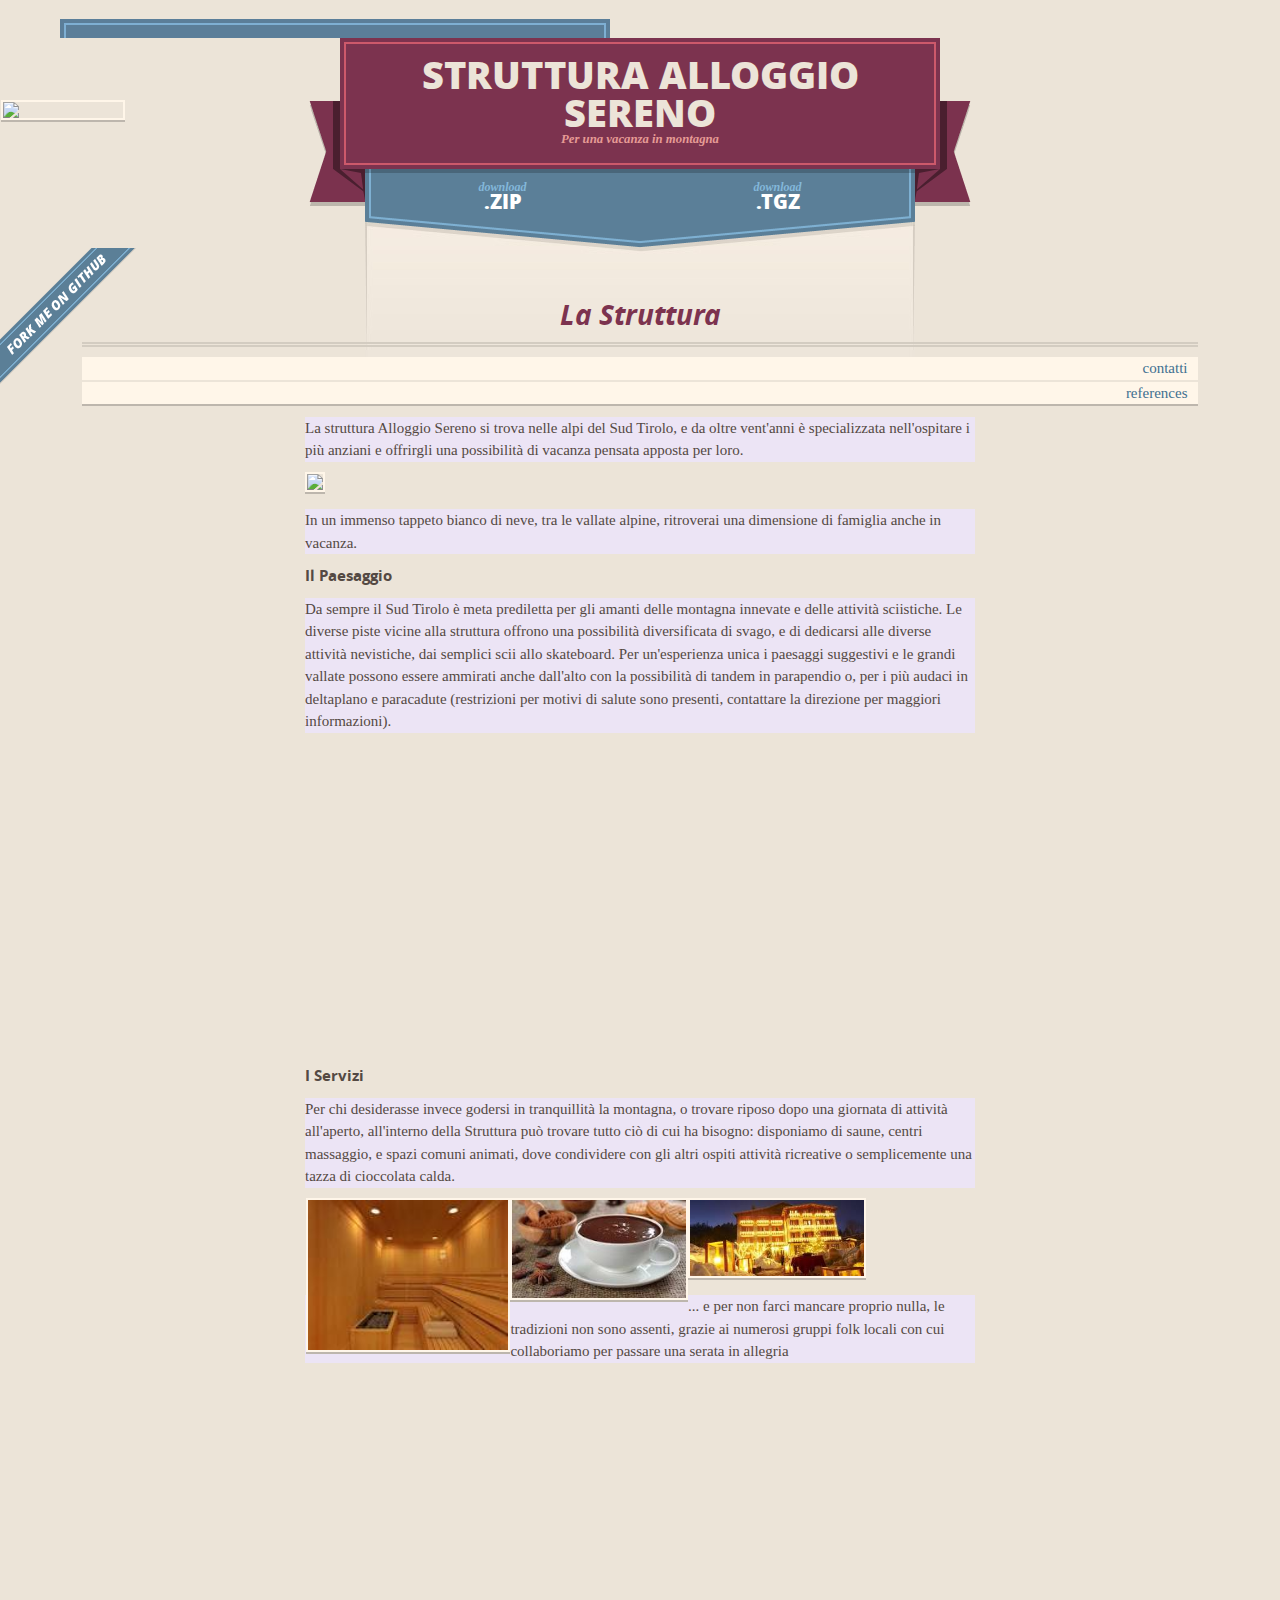
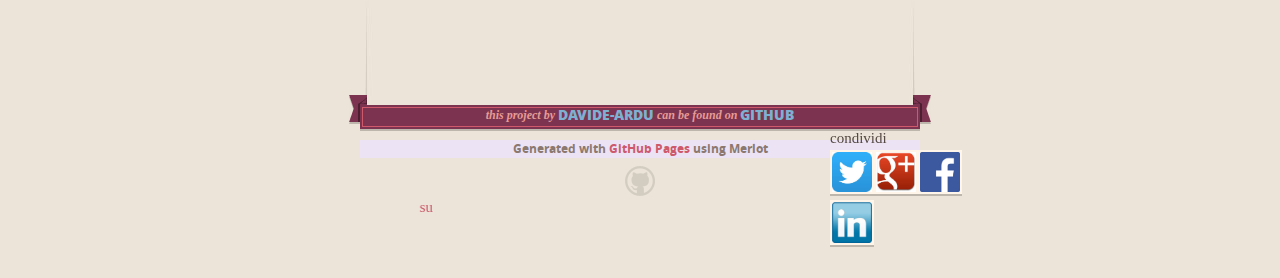
==== commit a54d2d1b: "Update index.html" ====
--- a/index.html
+++ b/index.html
@@ -20,7 +20,7 @@
     <title>Provadic by davide-ardu</title>
   </head>
 
-  <body onload="finish()">
+  <body>
   
   
 
@@ -48,10 +48,8 @@
       <section id="main_content">
       <img style="position:fixed; left:1px; top:100px; width:120px" src="https://encrypted-tbn3.gstatic.com/images?q=tbn:ANd9GcRzkte92WsENOeyqMR4wL722kUSBF9lxEffjgY_IGjeFVUCYkdX8g">
       
-      <div id="loading" style="visibility: hidden;">wait, <br>loading...</div>
     <a id="forkme_banner" href="https://github.com/davide-ardu/provadic">View on GitHub</a>
-
-      
+    
 <h3>La Struttura</h3>
 <table style="text-align:right;">
 <tbody><tr id="contatti" style="width: 100%; background-color: rgb(255, 246, 233);" onmouseover="sfondo1()" onmouseout="toglisfondo1()"> <td> <a href="http://davide-ardu.github.io/provadic/contatti.html" target="_blank">contatti</a></td> </tr>
